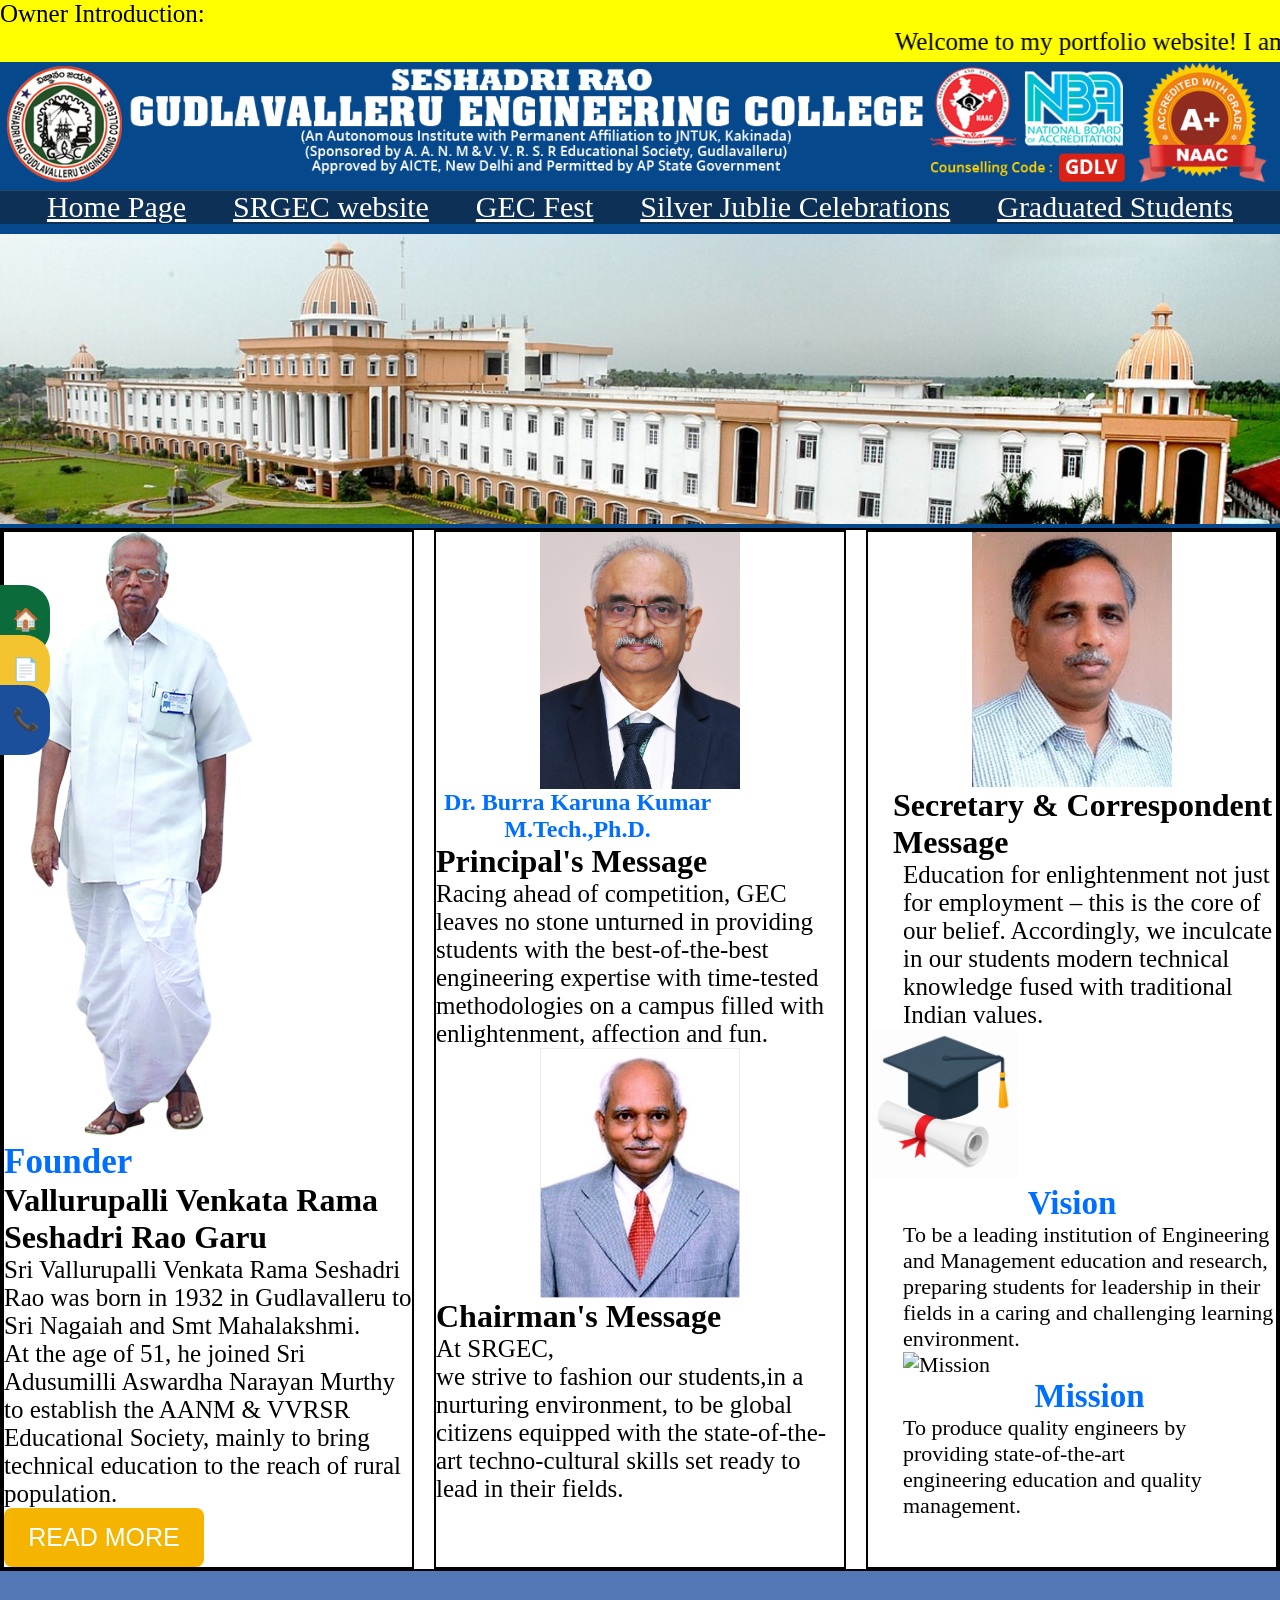
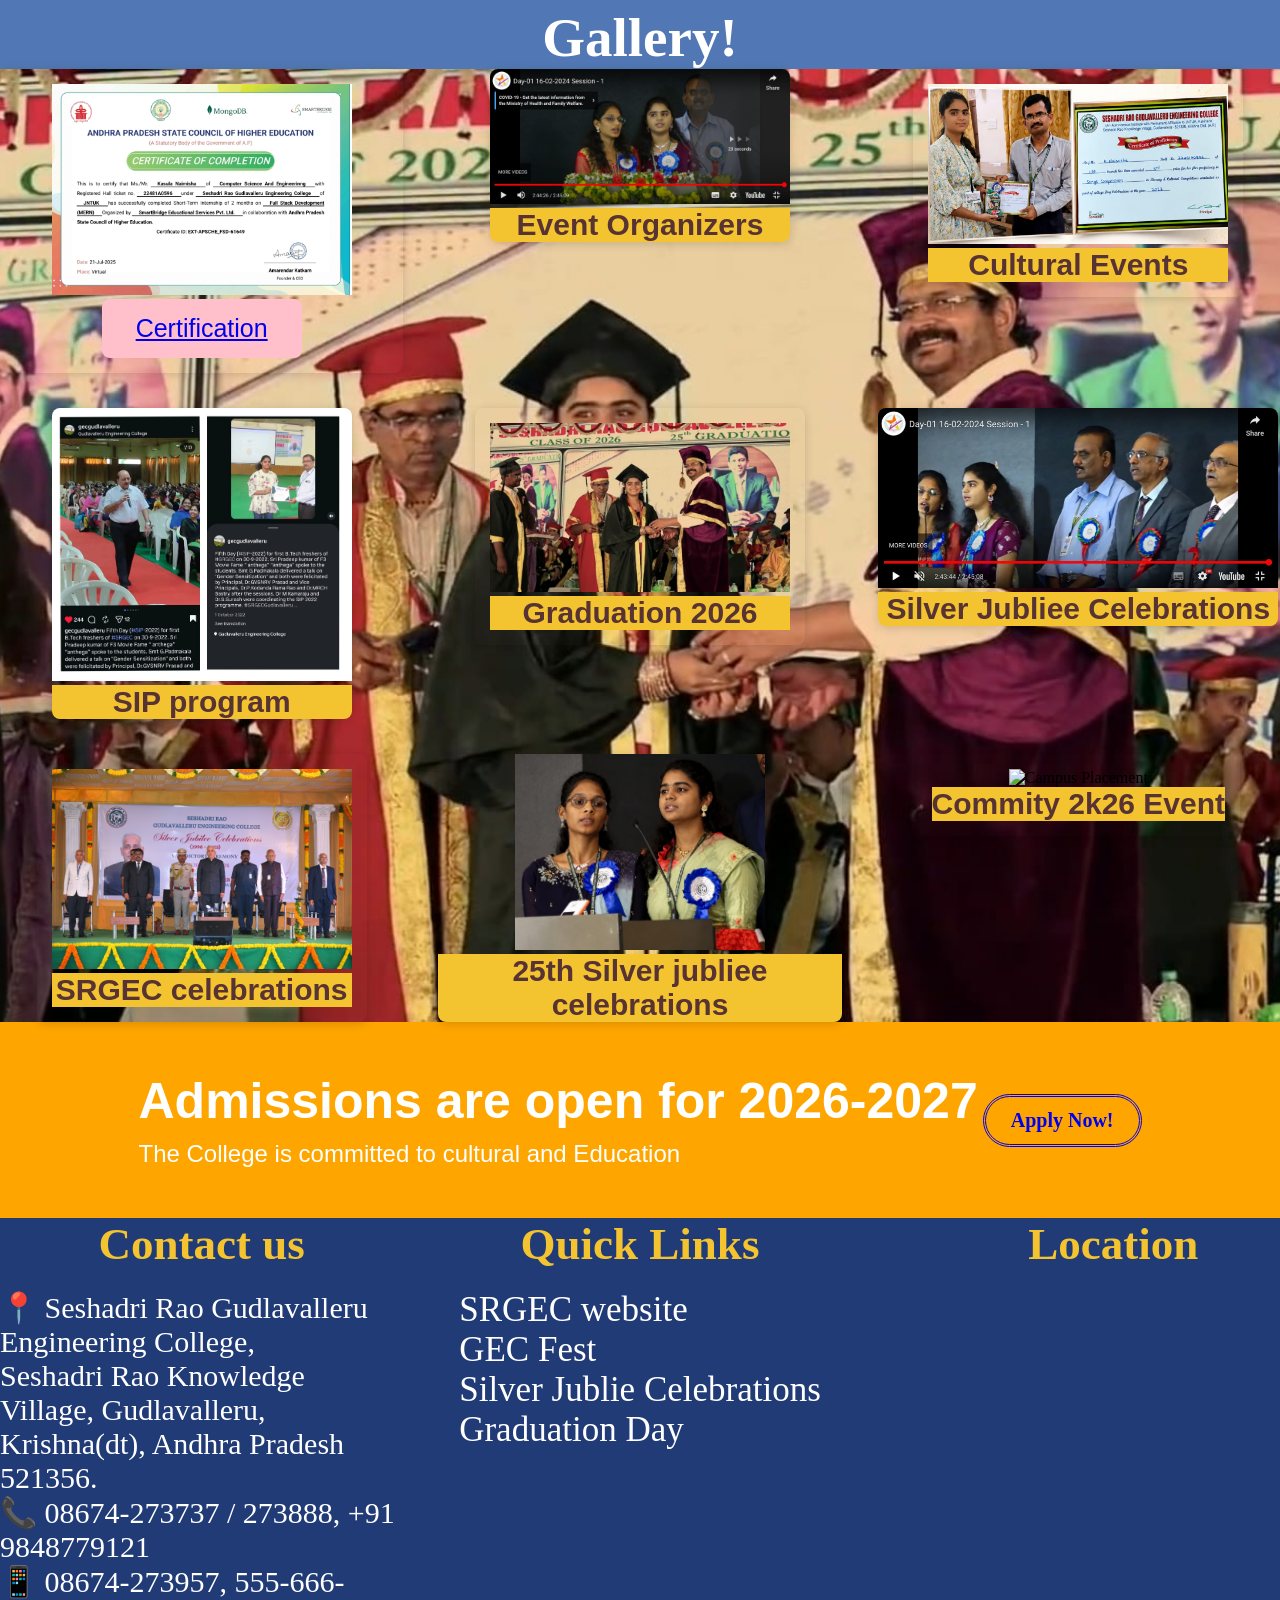
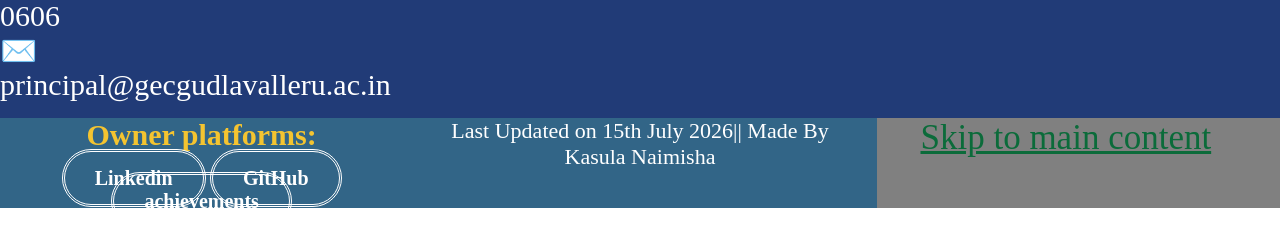
==== index.html @ 8dc7d2e1 "index.html" ====
<!DOCTYPE html>
<html lang="en">
<head>
    <meta charset="UTF-8">
    <meta name="viewport" content="width=device-width, initial-scale=1.0">
    <title>Home</title>
    <link rel="stylesheet" href="stylefinal.css">

</head>
<body>
    
   <div class="latest-news">
        <span class="labell">Owner Introduction:</span>

        <marquee behavior="scroll" direction="left" scrollamount="15">
            Welcome to my portfolio website! I am <b>Kasula Naimisha</b>, a B.Tech (Computer Science & Engineering) graduate from <b>Seshadri Rao Gudlavalleru Engineering College (SRGEC)</b>. I recently completed a <b>3-month Business Development Executive Internship</b> at <b>GenZ EducateWing, Bangalore</b>. I am currently seeking an opportunity as a <b>Full Stack Developer</b>. To showcase my technical skills, I designed and developed this website using <b>HTML5</b> and <b>CSS3</b>. As an aspiring Full Stack Developer, I continuously improve my skills by building real-world projects and learning new technologies every day. I regularly share my projects, certifications, achievements, and professional journey on <b>linkedin<a href="https://www.linkedin.com/in/naimisha-kasula/"></a></b>. Thank you for visiting my website, and I invite you to explore my work and connect with me on LinkedIn.

    </marquee>
    </div>
        <div class="srcimag">
        <img src="images/SRGEC image.png" width="100%">

    </div>

    
    
    <header>
        <nav>
            <ul class="align">
                <li class="current"><a href="index.html">Home Page</a></li>
                <li><a href="SRGEC website.html">SRGEC website</a></li>
                <li><a href="GEC Fest.html">GEC Fest</a></li>
                <li><a href="Silver.html">Silver Jublie Celebrations</a></li>
                <li><a href="Graduation.html">Graduated Students</a></li>
                
            </ul>
        </nav>
        
        <div class="srgec">
            <img src="images/srgec main image.jpg" alt="SRGEC main"  width="100%">
        </div>

    </header>
    <main>
        <div class="owner">
            <div class="Vallurupalli">
                <img src="images/VVRSR.png"  alt="Red"  width="250">
                <h2>Founder</h2>
                <h1>Vallurupalli Venkata Rama Seshadri Rao Garu</h1>
                <p>Sri Vallurupalli Venkata Rama Seshadri Rao was born in 1932 in Gudlavalleru to Sri Nagaiah and Smt Mahalakshmi. </p>
                <p>At the age of 51, he joined Sri Adusumilli Aswardha Narayan Murthy to establish the AANM & VVRSR Educational Society, mainly to bring technical education to the reach of rural population.</p>
                <a href=readmore.html><button>READ MORE</button></a>
            </div> 



            <div class="principal">
                <img src="images/Dr. B. Karuna Kumar.jpg" alt="Dr. B. Karuna Kumar" width="200">
                <h2>Dr. Burra Karuna Kumar M.Tech.,Ph.D.</h2>
                <h1>Principal's Message</h1>
                <p> Racing ahead of competition, GEC leaves no stone unturned in providing students with the best-of-the-best engineering expertise with time-tested methodologies on a campus filled with enlightenment, affection and fun.</p>
                <img src="images/dr.nagaeswararao.jpg" alt="dr.nagaeswararao" width="200">
                <h1>Chairman's Message</h1>
                <p>At SRGEC, </p><p>we strive to fashion our students,in a nurturing environment, to be global citizens equipped with the state-of-the-art techno-cultural skills set ready to lead in their fields.</p>
            </div>
        

        
           


            <div class="svm">
                <div class="satyanarayana">
                    <img src="images/satyanarayana.jpg" alt="satyanarayana.jpg" width="200">
                    <h1>Secretary & Correspondent Message</h1>
                    <p>Education for enlightenment not just for employment – this is the core of our belief. Accordingly, we inculcate in our students modern technical knowledge fused with traditional Indian values. </p>
                </div>
                <div class="vision">
                    <img src="images/vision (2).png" alt="Vision" wdith="50">
                    <h2>Vision</h2>
                    <p>To be a leading institution of Engineering and Management 
                    education and research, preparing students for leadership
                    in their fields in a caring and challenging learning environment.</p>
                </div>
                <div class="mission">
                    <img src="images/Mission.png " alt="Mission" width="50">
                    <h2>Mission</h2>
                    <p>To produce quality engineers by providing state-of-the-art</p>
                    <p>engineering education and quality management.</p>
                </div>
                
                   
                
            </div>
        </div>
        <div class="side-menu">
            <a href="#" class="item">
               <span class="icon">🏠</span>
               <span class="text">Home</span>
            </a>

            <a href="#" class="item">
              <span class="icon">📄</span>
               <span class="text">About</span>
           </a>

           <a href="#" class="item">
               <span class="icon">📞</span>
               <span class="text">Contact</span>
           </a>
        </div>
       <div class="galleri">
            <h1> Gallery! </h1>
        </div>
        <div class="theory">
            <div class="card">
                <img src="images/Full Stack Development (MERN) Internship.jpeg" alt="certifications" width="300">
                <button><a href="certification.html">Certification</a></button>
            </div>
            <div class="card" >
                <img src="images/Day 1.jpeg" alt="Cultural Event Organizers" width="300">
                <h1>Event Organizers</h1>
            </div>
            <div class="card">
                <img src="images/Singer.jpeg" alt="Cultural competition" width="300">
                <h1>Cultural Events</h1>
            </div>
            <div class="card">
                <img src="images/Sip.jpeg" alt="SIP program" width="300">
                <h1>SIP program</h1>
            </div>
            <div class="card">
                <img src="images/Graduate.jpeg" alt="Graduated student"   width="300">
                <h1>Graduation 2026</h1>
            </div>
            <div class="card">
                <img src="images/Day 1 group.png" alt="Day-1 Silver Jublie Celebrations"  width="400">
                <h1>Silver Jubliee Celebrations</h1>
            </div>
            <div class="card">
                <img src="images/day 3 jubliee.jpg" alt="SRGEC celebrations" width="300">
                <h1>SRGEC celebrations</h1>
            </div>
            <div class="card">
                <img src="images/day3 event.jpeg" alt="Day 3 celebrations" width="250">
                <h1>25th Silver jubliee celebrations</h1>
            </div>
            
            <div class="card">
                <img src="images/campus Placement.jpeg" alt="Campus Placement" width="300">
                <h1>Commity 2k26 Event</h1>
            </div>
        </div>

        <div class="applynow">
            <div class="admission">
                <div class="text">
                    <h1>Admissions are open for 2026-2027</h1>
                    <p>The College is committed to cultural and Education</p>
                </div>

                <div class="buttons"><a href="applynow.html">Apply Now!</a></div>
                
            </div>
        </div>




    </main>


    

    <div class="footer">
        <div class="footer-content">
           
            <h2>Contact us</h2>
            <div class="contact-item">
               <ei class="location">📍</ei>
               <ei class="texts">
                  Seshadri Rao Gudlavalleru Engineering College,<br>
                  Seshadri Rao Knowledge Village, Gudlavalleru,<br>
                  Krishna(dt), Andhra Pradesh 521356.
              </ei>
            </div>
            <div class="contact-item">
                <ei class="phone">📞</ei>
                <ei class=texts>08674-273737 / 273888, +91 9848779121</ei>
            </div>
            <div class="contact-item">
                <ei class="Mobile">📱</ei>
                <ei class="texts">08674-273957, 555-666-0606</ei> 
            </div>
            <div class="contact-item">
                <ei class="gmail">✉️</ei>
                <ei class="texts">principal@gecgudlavalleru.ac.in</ei>
            </div>
        </div>

            

            

            
    


          
        <div class="quick-links">
            <h2>Quick Links</h2>
            <ul><a href="SRGEC website.html">SRGEC website</a></ul>
            <ul><a href="GEC Fest.html">GEC Fest</a></ul>
            <ul><a href="Silver.html">Silver Jublie Celebrations</a></ul>
            <ul><a href="Graduation.html">Graduation Day</a><ul>
        </div>




        <section class="location">
           <h2>Location</h2>

            <iframe
               src="https://www.google.com/maps/embed?pb=!1m14!1m8!1m3!1d122510.43036298582!2d81.042576!3d16.350975!3m2!1i1024!2i768!4f13.1!3m3!1m2!1s0x3a361d8f5c8ef751%3A0x3056401791caf216!2sSeshadri%20Rao%20Gudlavalleru%20Engineering%20College!5e0!3m2!1sen!2sin!4v1783881569949!5m2!1sen!2sin" width="600" height="450" style="border:0;" allowfullscreen="" loading="lazy" referrerpolicy="strict-origin-when-cross-origin">
            </iframe>
       </section>
    </div>


    
        
        

     
      <div class="finaaly">
            <div class="icons">
                
                <ul>
                    <h2>Owner platforms:</h2>
                    <a href="https://www.linkedin.com/in/naimisha-kasula " target="_blank">Linkedin</a>
                    <a href="https://github.com/Naimishakasula" target="_blank">GitHub</a>
                   <a href="https://github.com/Naimishakasula/srgec-college-website" target="_blank">achievements</a>
                </ul>

                
           </div>

            <div class="made">
                <p>Last Updated on 15th July 2026|| Made By Kasula Naimisha</p>
            </div>

            <a href="Home.html" class="skip-link">Skip to main content</a>
        
      </div>
      
        
    





    


        
        
          
           
           
    </div>   
        
    </header>
</body>
</html>
---- stylefinal.css ----
body{
    background-color:white;
    text-decoration: none;

}


.skip-link {
    
    font-size: 22px;
    color:white;
}
.skip-link:hover{
    color: rgb(205, 205, 62);
}



.align{
    display:flex;
    
    justify-content: space-evenly;
    background-color:rgb(13, 49, 86);
    font-size: 30px;
    overflow-x: visible;
    box-shadow: inset 0 1px 0 rgba(255, 255, 255, .1);
    text-decoration: none;
}



.align li a:hover {
    color: yellow;
}

.align a{
    color:white;
}







.srcimag{
    background-color:rgb(5, 72, 140);
    

}
.srgec{
    background-color:rgb(5, 72, 140);
}

    





h2{
    color:rgb(0, 110, 255);
    text-align: center;
    
}




.second{
    display: grid;
    grid-template-columns: repeat(2, 1fr);
    gap:0px;
    justify-items: center;

}




.srgecwebsite{
    background-image: url(images/college.jpeg);
    background-repeat: no-repeat; 
    background-size: cover;
    background-position: center;
    
    
    width: 100%;
    min-height:100vh;
    height:auto;

    
    font-size: 25px;
    
    
}
.srgecwebsite a:hover{
    color:#1b4f9b;
    text-transform:capitalize;
    text-decoration:none;
}


.owner {
    display: grid;
    grid-template-columns: repeat(3, 1fr);
    gap: 20px;
    justify-items: center;
    
}

.container{
    display: grid;
    grid-template-columns: repeat(2,1fr);
    
}

.container p{
    font-size: 25px;
}
.container h2{
    text-align: left;
    font-size: 35px;
}
.container h2:hover{
    color:yellow;
}






.button{
    
    width: 150px;
    height: 25px;
}

.principal p{
    font-size: 25px;

    text-align: left;
}
.principal h1{
    text-align: left;
}

.chairman p{
    font-size: 25px;

}

.chairman{
    border: 2px solid black;
}

.owner{
    border:2px solid black;
    
}
.container{
    border:2px solid black;
}


.Vallurupalli {
    border:2px solid black;

}
.Vallurupalli p{
    font-size: 25px;
}


.principal{
    border:2px solid black;
}
.principal img{
    display:block;
    margin:auto;
}
.principal h2{
    padding-right:25px ;
}
.svm{
    border: 2px solid black;
    
}
.vision img{
    width:150px;
}


.mission p{
    padding-left: 35px;
}

.mission img{
    padding-left: 35px;
}
.mission h2{
    padding-left: 35px;
}
.skip-link{
    color:black;
}
.latest-news{
    background-color: yellow;
}



.srgec{
    padding-top: 10px;
}
*{
    margin: 0;
    padding: 0;
    box-sizing: border-box;
}

html,body{
    width: 100%;
    overflow-x: hidden;
}
.satyanarayana p{
    font-size: 25px;
    padding-left: 35px;
    text-align: left;
}  
.satyanarayana img{
    display:block;
    margin:auto;
    
}
.satyanarayana h2{
    padding-right: 35px;
    color:rgb(5, 72, 140);
}
.vision{
    font-size:22px;

}
.vision p{
    padding-left: 35px;
}
.vision img{
    background-image: transparent;
}
.vision h2:hover{
    color:yellow;
}
.mission h2:hover{
    color:yellow;
}
.mission{
    font-size: 22px;
}
.skip-link{
    padding-right: 25px;
}
.satyanarayana h1{
    padding-left: 25px;
}

.principal h2{
    padding-right: 125px;
}
.mission img{
    width:150px;
    
}
.power{
    font-size: 25px;
    padding-left: 20px;
}
.Vallurupalli button{
    font-size: 25px;
    box-sizing: border-box;
}
.Vallurupalli button:hover{
    background-color: green;
}
.theory{
    display:grid;
    grid-template-columns: repeat(3, 1fr);
    gap: 35px;
    justify-items:center;
}
.theory div:nth-child(odd){
    justify-items: center;
    width:fit-content;
    text-align: center;
    padding: 15px;
    margin:none;
    
}

.theory h1{
    font-size: 22px;
}
.card{
    border-radius: 8px;
    box-shadow: 0 2px 10px rgba(0,0,0,0.15);
    overflow: hidden;
    text-align: center;

}
.card h1{
    color:rgb(88, 51, 51);
    background-color:#f4c430;
    font-size: 30px;
    font-family:'Lucida Sans', 'Lucida Sans Regular', 'Lucida Grande', 'Lucida Sans Unicode', Geneva, Verdana, sans-serif;
}

.card button{
    text-decoration: none;
    background-color: pink;
    box-sizing: border-box;
    border-radius: 8px;
}
.card button:hover{
    color:green;
    font-size: 25px;
    text-transform: uppercase;
    text-decoration:none;
}


.galleri{
    padding-top: 35px;
    background-color: #5178b4;
    
}
.galleri h1{
    width: 100%;
    text-align: center;
    font-size: 55px;
    color: white;
}


.side-menu{
    position:fixed;
    
    top:60%;

    transform: translateY(50%);
    z-index: 999;
}

.side-menu .item{
    display: flex;
    align-items: center;
    width: 50px;
    height: 70px;
    margin: -20px 0;
    background: #0b6b3a;
    color: white;
    text-decoration: none;
    border-radius: 0 25px 25px 0;
    overflow:hidden;
    transition: width 0.4s;
    font-size: 25px;
}

.side-menu .item:nth-child(2){
    background: #f4c430;
}

.side-menu .item:nth-child(3){
    background: #1b4f9b;
}

.side-menu .icon{
    min-width: 50px;
    text-align: center;
    font-size: 22px;
}

.side-menu .text{
    white-space: nowrap;
    opacity: 0;
    transition: opacity .3s;
    padding-right: 20px;
}

.side-menu .item:hover{
    width: 180px;
}

.side-menu .item:hover .text{
    opacity: 1;
}
.latest-news{
    font-size: 25px;
}
.applynow{
    background-color:orange;
    width:100%;
    padding:50px;
}
.text{
    font-family: Arial, Helvetica, sans-serif;
    color:#fff

}
.text h1{
    font-size: 50px;
    font-weight: bold;
    margin-bottom:10px;
    
}
.text p{
    font-size: 24px;
}
.admission{
    width:85%;
    margin:auto;
    display:flex;
    justify-content:space-between;
    align-items:center;
}

@media screen and (max-width:768px){

.admission{
    flex-direction:column;
}
footer{
    height:auto;
    padding:30px;
}

}
/* Responsive Design */

@media screen and (max-width:768px){

    .align{
        flex-direction: column;
        align-items: center;
        font-size:20px;
    }

    .second,
    .owner,
    .container,
    .theory{
        grid-template-columns:1fr;
    }

    .Vallurupalli img,
    .principal img,
    .satyanarayana img{
        width:90%;
        padding-left:0;
        display:block;
        margin:auto;
    }

    .container h2,
    .container p,
    .principal p,
    .chairman p,
    .Vallurupalli p,
    .satyanarayana p,
    .vision,
    .mission{
        font-size:18px;
        text-align:center;
        padding:10px;
    }

    .text h1{
        font-size:30px;
    }

    .text p{
        font-size:18px;
    }

    footer{
        height:auto;
        padding:30px;
        font-size:20px;
    }

    .side-menu{
        display:none;
    }
}


.align{
    display:flex;
    justify-content:space-evenly;
    list-style:none;
    flex-wrap:wrap;
}

@media screen and (max-width:768px){
    .align{
        flex-direction:column;
        align-items:center;
    }

    .align li{
        margin:10px 0;
    }
}
@media screen and (max-width:768px){

.owner{
    grid-template-columns:1fr;
}

}
@media screen and (max-width:768px){

.theory{
    grid-template-columns:1fr;
}

}
@media screen and (max-width:1024px){

.theory{
    grid-template-columns:repeat(2,1fr);
}

}
.footer{
    background-color: #1b4f9b;
    color: #fff;
    display:grid;
    grid-template-columns: repeat(3, 1fr);
    gap: 35px;
    justify-items:center;
    
}

    



.footers a{
    color:white;
    display: grid;
    font-size: 25px;
}


.contact-item{
    font-size:30px;
}
.quick-links{
    font-size:35px;
}
.quick-links h2{
    color:  #f4c430;
    padding-bottom: 20px;
    font-size: 45px;
}
.quick-links a{
    color:#ffffff;
    text-decoration: none;
}
.quick-links a:hover{
    color: #f4c430;
    text-decoration: underline;
    text-transform: uppercase;
}
.footer-content h2{
    color:  #f4c430;
    padding-bottom: 20px;
}
.buttons a{
    font-size: 20px;
    font-weight: bold;
    text-decoration: none;
    padding: 12px 25px;
    display: inline-block;
    border-radius: 50px;
    transition: 0.3s ease;
    border-style: double;
}

.buttons a:hover{
    background-color: #0b6b3a;
    transform: scale(1.05);
}
.current{
    text-decoration: none;
    border-radius: 8px;
}
.theory{
    background-image:url(images/Graduate.jpeg);
    background-position: center center;
    width: 100%;
    min-height: 100vh;
    background-repeat: no-repeat;
    background-size: cover;
    
   

    
    
}
.card{
    height: fit-content;
    background-color: none;
}
.card h2{
    color:#1b4f9b;
}
.card h2:hover{
    color:#326587;
}

.student-achievements{
    font-size: 25px;
    padding-top: 29px;
}
.student-achievements h2 a{
    color:rgb(27, 161, 117);
    
}


.Vallurupalli h2{
    text-align: left;
    font-size: 35px;
}
.location{
    width:100px;
    height:100px;
}
.footer{
    background-size:auto;
    background:#213b77;
    min-height:500px;
}
.footer-content h2{
    font-size: 45px;
    color: #f4c430;
}
.location h2{
    font-size: 45px;
    color:#f4c430;
}

.finaaly {
    color:white;
    font-size: 18px;
    text-align: center;
    min-height: 90px;
    background-color: #326587;
    display: grid;
    grid-template-columns: repeat(3,1fr);
    gap:35px;
    
    
}


.icons a{
    color:#fff;
    font-size: 20px;
    font-weight: bold;
    text-decoration: none;
    padding:15px 30px;
    border-radius: 50px;
    transition: 0.3s ease;
    border-style: double;
    position: relative;
    top:15px;
}
.icons h2{
    color: #f4c430;
    font-size: 30px;
}
.icons a:hover{
    color: #0b6b3a;
}

.made p{
    font-size: 22px;
}


.srgecwebsite{
    font-size: 35px;
    color:#212477;
}

.Gallery{
    background-image:url(images/Groupphoto.jpeg);
    width:100%;
    min-height:100vh;
    background-position: center center;
    background-repeat: no-repeat;
    background-size: cover;


}

.Gallery img{
    
    opacity: 0.5;   /* 0 = fully transparent, 1 = fully visible */
}

.Gallery p{
    color:#1b4f9b;
    font-size: 45px;
    text-align:center;
    text-overflow: ellipsis;
}



.form-container{
    width:80%;
    max-width:900px;
    margin:50px auto;
}

.form-container h1{
    text-align:center;
    margin-bottom:30px;
}

.application-form{
    display:flex;
    flex-direction:column;
    gap:30px;
}

.application-form input{
    width:100%;
    padding:15px;
    font-size:20px;
    border:3px solid #3f3e3e;
    border-radius:8px;
    box-sizing:border-box;
}

.row{
    display:flex;
    gap:20px;
}

.row input{
    width:50%;
}

button{
    width:200px;
    padding:15px;
    margin:auto;
    border:none;
    background:#f5b400;
    color:white;
    font-size:25px;
    border-radius:8px;
    cursor:pointer;
}

button:hover{
    background: #0b6b3a;
}
.silver-jubliee img{
    border-radius: 8px;
    border:3px solid black;
    padding: 20px;
    background-color: hsl(148, 20%, 27%);
    height: 300px;
    width: 100%;
    transition: 0.3s;
}
.silver-jubliee{
    display: grid;
    grid-template-columns: repeat(4,1fr);
    gap: 20px;
    padding: 20px;

}
.silver-jubliee img:hover{
    color:#f5b400;
}
.event-links{
    display: flex;
    gap: 20px;
    justify-content: center;
    flex-wrap: wrap;
}

.silver-jubilee-content p{
    font-size: 25px;
}

  

.headings1{
    color:#213b77;
    text-align: center;
    font-size: 35px;
    text-decoration: underline;
    font-style: italic;
  
   
}
.hello{
    
    background-color: pink;
}
.hello img{
    top:20px;
    width:300px;
    background-color: pink;
}

.toffan{
    background-color: pink;
}
.toffan ul{
    text-align: center;
    align-items: center;
    font-size: 25px;
    color:rgb(67, 47, 47);
}
.grids img{
    height:max-content;
    width:350px;
    border: 15px solid black;
    padding:5px;
    background-color:#3f3e3e;
}
.grids{
    background-image: url(images/MyGraduation.jpeg);
    background-position:center;
    background-repeat: no-repeat;
    background-size: cover;
}
.silver-jubilee-content p{
    background-color: rgb(172, 159, 159);
}
.silver-jubilee-content h1{
    background-color: #326587;
    color:#fff;
    text-align: center;
}
.silver-jubliee{
    background-color: #6a94a4;
}
.event-links{
    background-color: rgb(139, 157, 101);
}
.heading1{
    background-color:  rgb(59, 93, 145);
    color: white;
    text-decoration: double;
    font-style: italic;
    font-size: 25px;
}
.Long{
    background-color: #808080;
}
.srgecwebsite h3{
    font-weight: 100;
    background-color: #808080;
    
}
.link2 a:hover{
    color:yellow;
   
}
.link2{
    background-color: #808080;
    color:black;
}
.skip-link{
    color:#0b6b3a;
    background-color: grey;
    font-size: 35px;
}
.fest{
    background-color: #6a94a4;
    display: grid;
    grid-template-columns: repeat(2,0.5fr);
    padding: 3px;
    border: 2px solid black;
    

}
.fest p{
    background-color: #808080;
}
.fest h2{
    color:black;
    background-color: rgb(172, 149, 106);
}
.fest img{
    width: 350px;
    height: 250px;
    object-fit: cover;

}
.alls img{
    object-fit:cover;
    width:100;
    height:30vh;
    
}
.alle img{
    width: 400px;
    object-fit: cover;
    padding-left: 30px;
}
.allo img{
    width: 400px;

}
.allw img{
    width:700px;
}
.ally img{
    width:700px;
}
.allp img{
    width:500px;
}
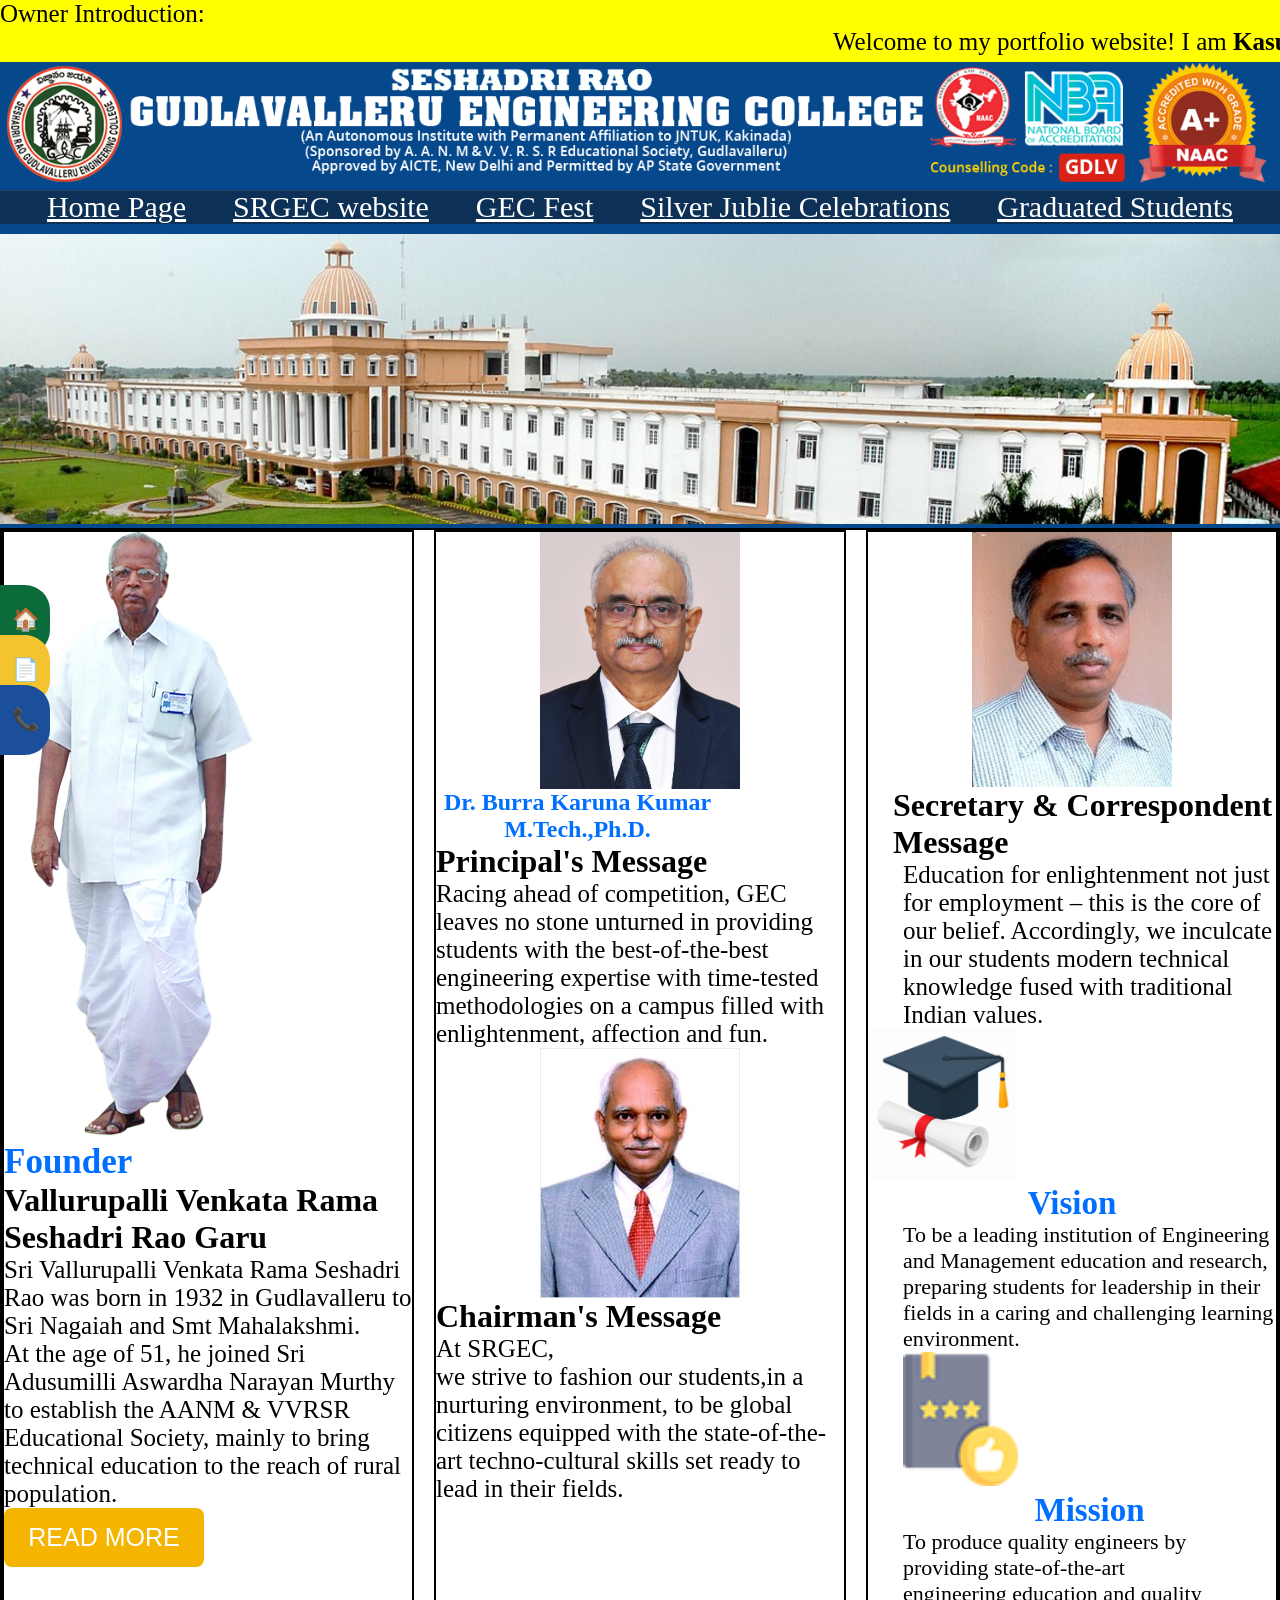
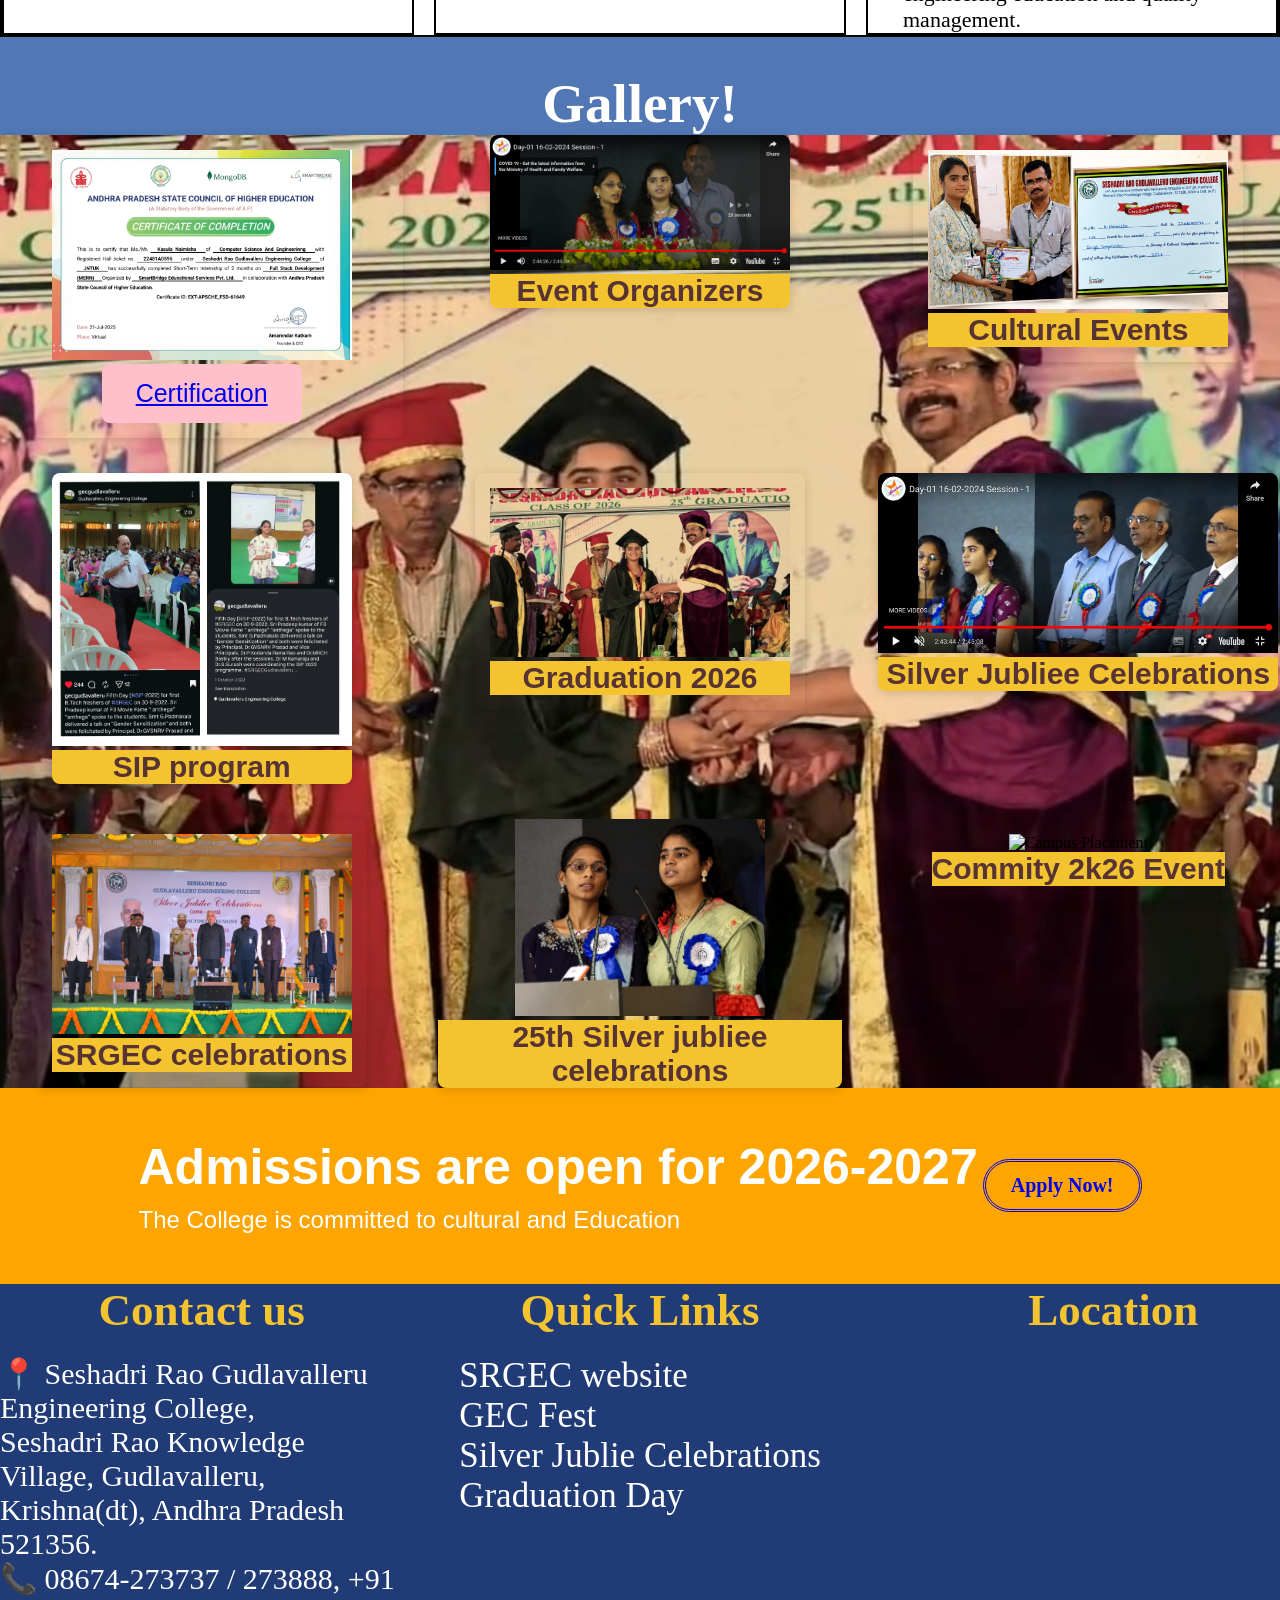
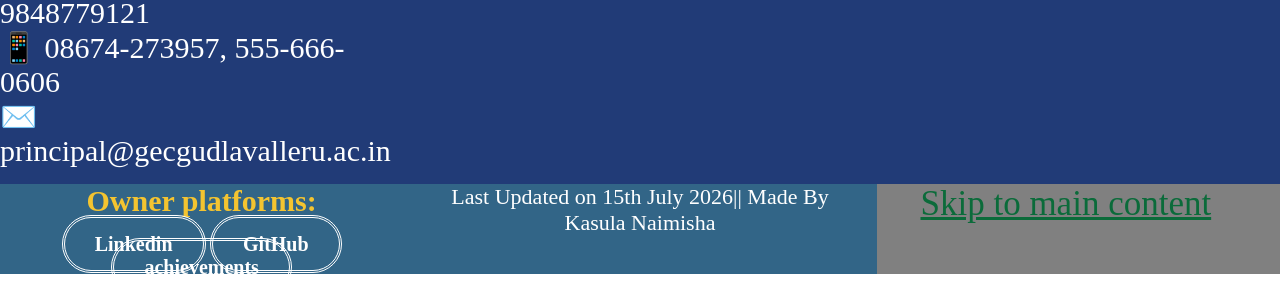
==== commit 8849ffa4: "index.html" ====
--- a/index.html
+++ b/index.html
@@ -83,7 +83,7 @@
                     in their fields in a caring and challenging learning environment.</p>
                 </div>
                 <div class="mission">
-                    <img src="images/Mission.png " alt="Mission" width="50">
+                    <img src="Mission.png " alt="Mission" width="50">
                     <h2>Mission</h2>
                     <p>To produce quality engineers by providing state-of-the-art</p>
                     <p>engineering education and quality management.</p>
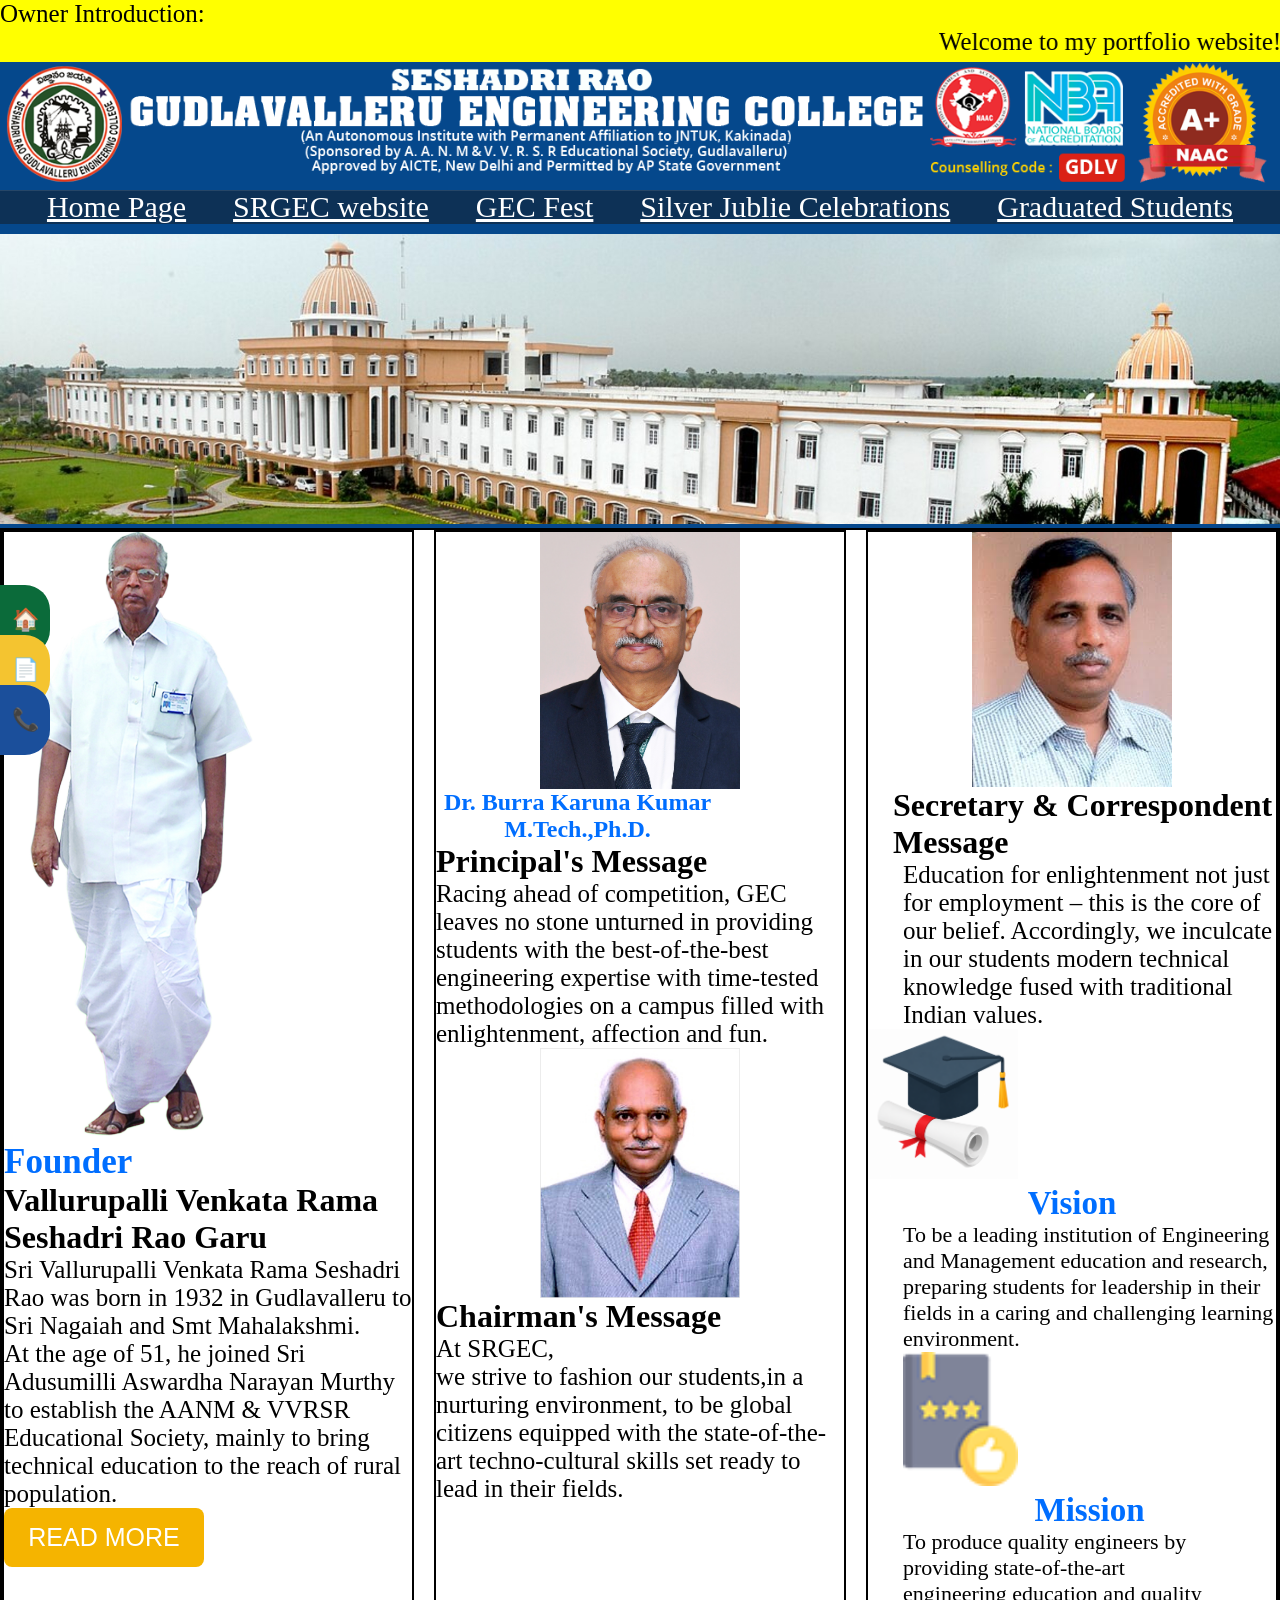
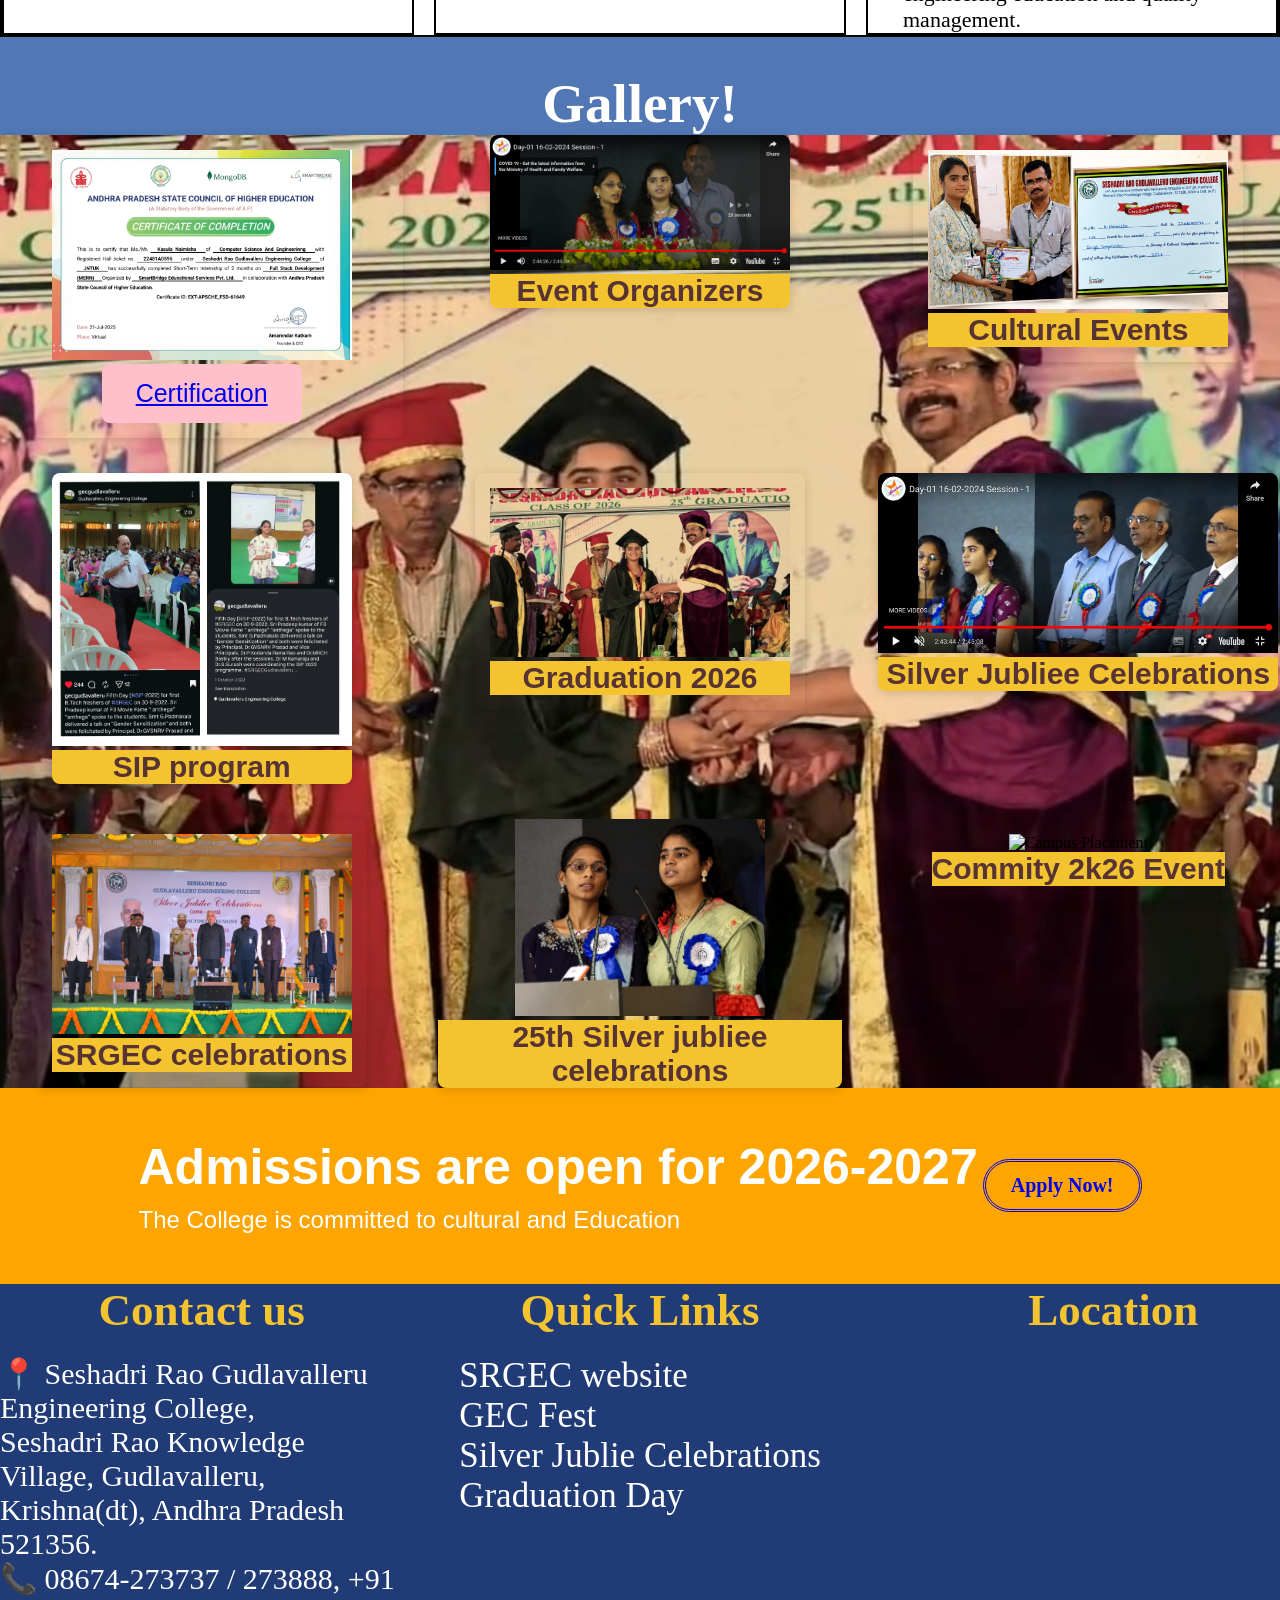
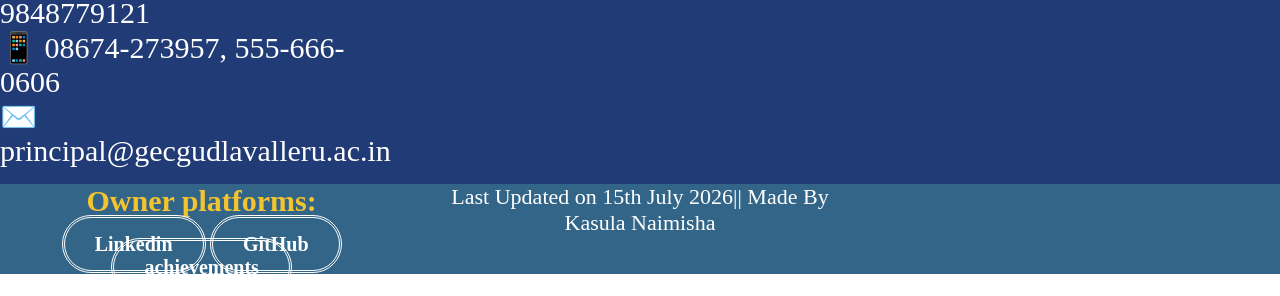
==== commit 9b851e1b: "index.html" ====
--- a/index.html
+++ b/index.html
@@ -250,7 +250,7 @@
                 <p>Last Updated on 15th July 2026|| Made By Kasula Naimisha</p>
             </div>
 
-            <a href="Home.html" class="skip-link">Skip to main content</a>
+            
         
       </div>
       
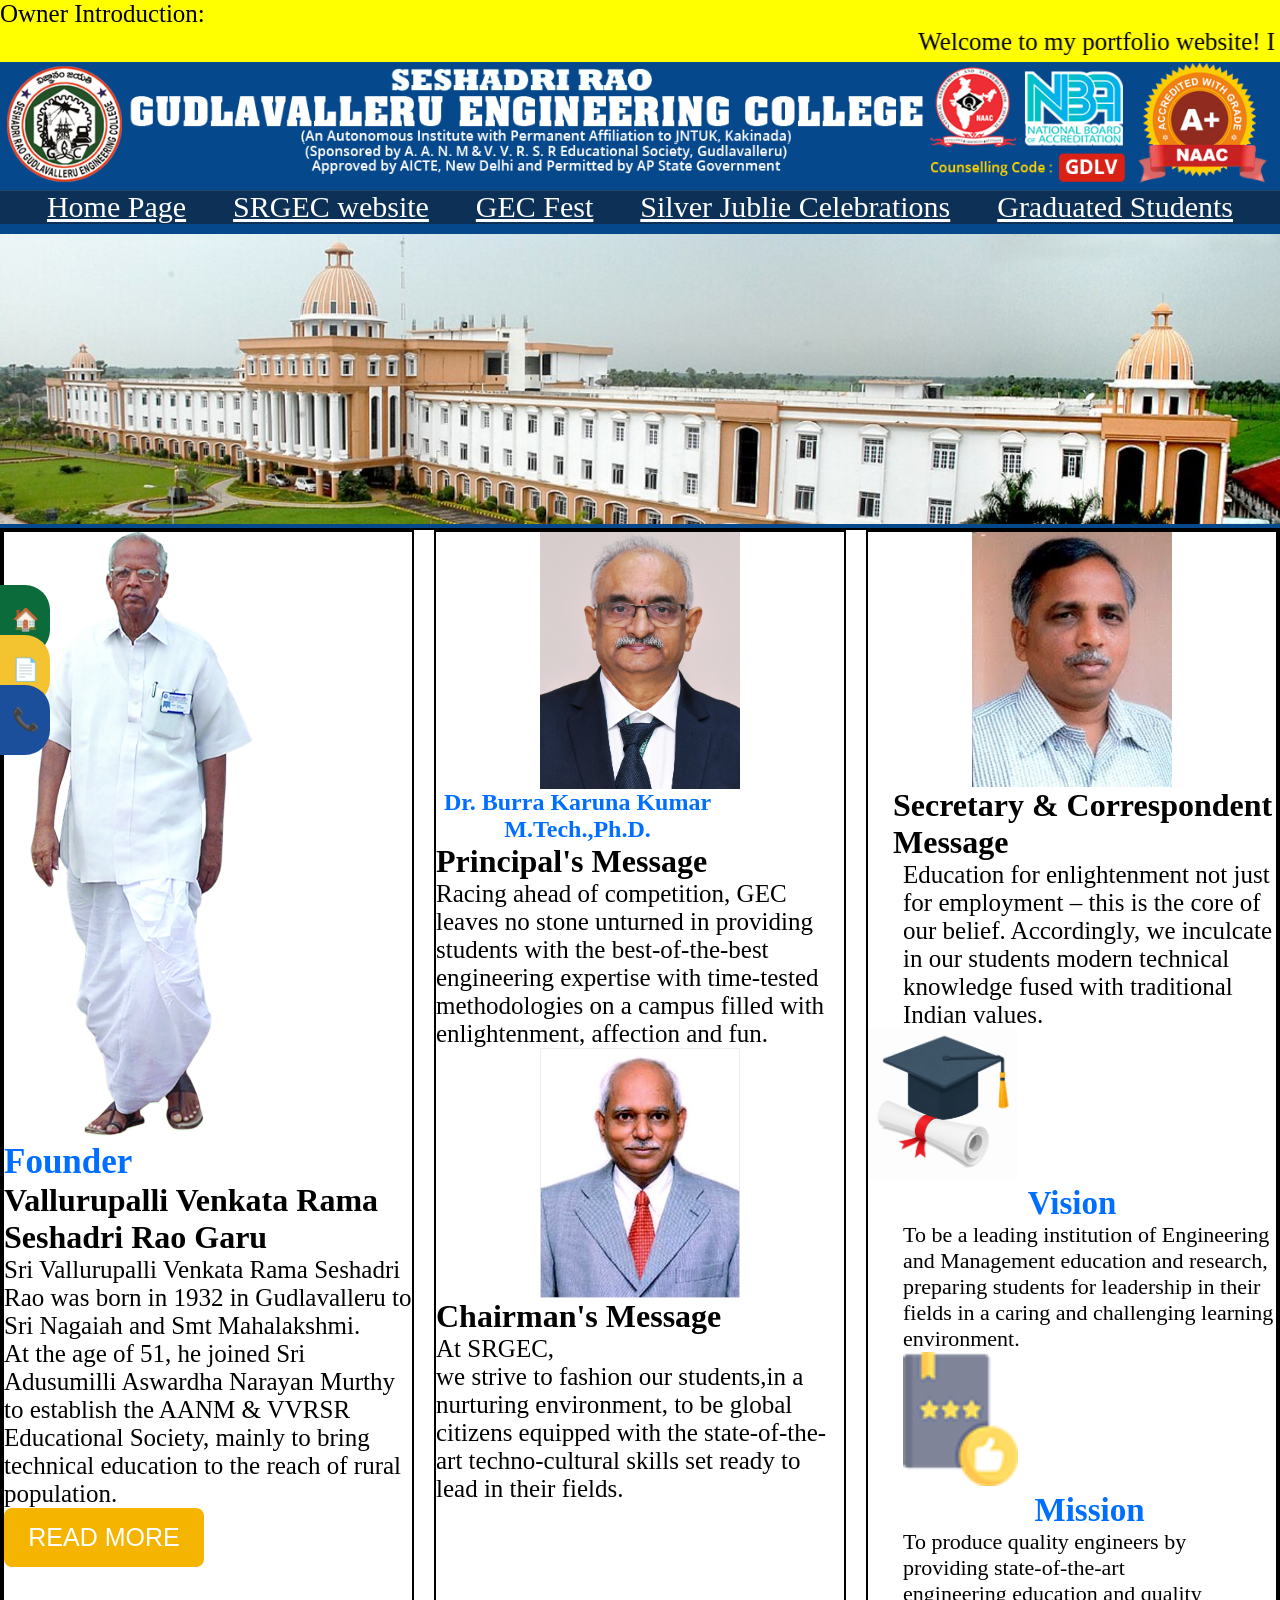
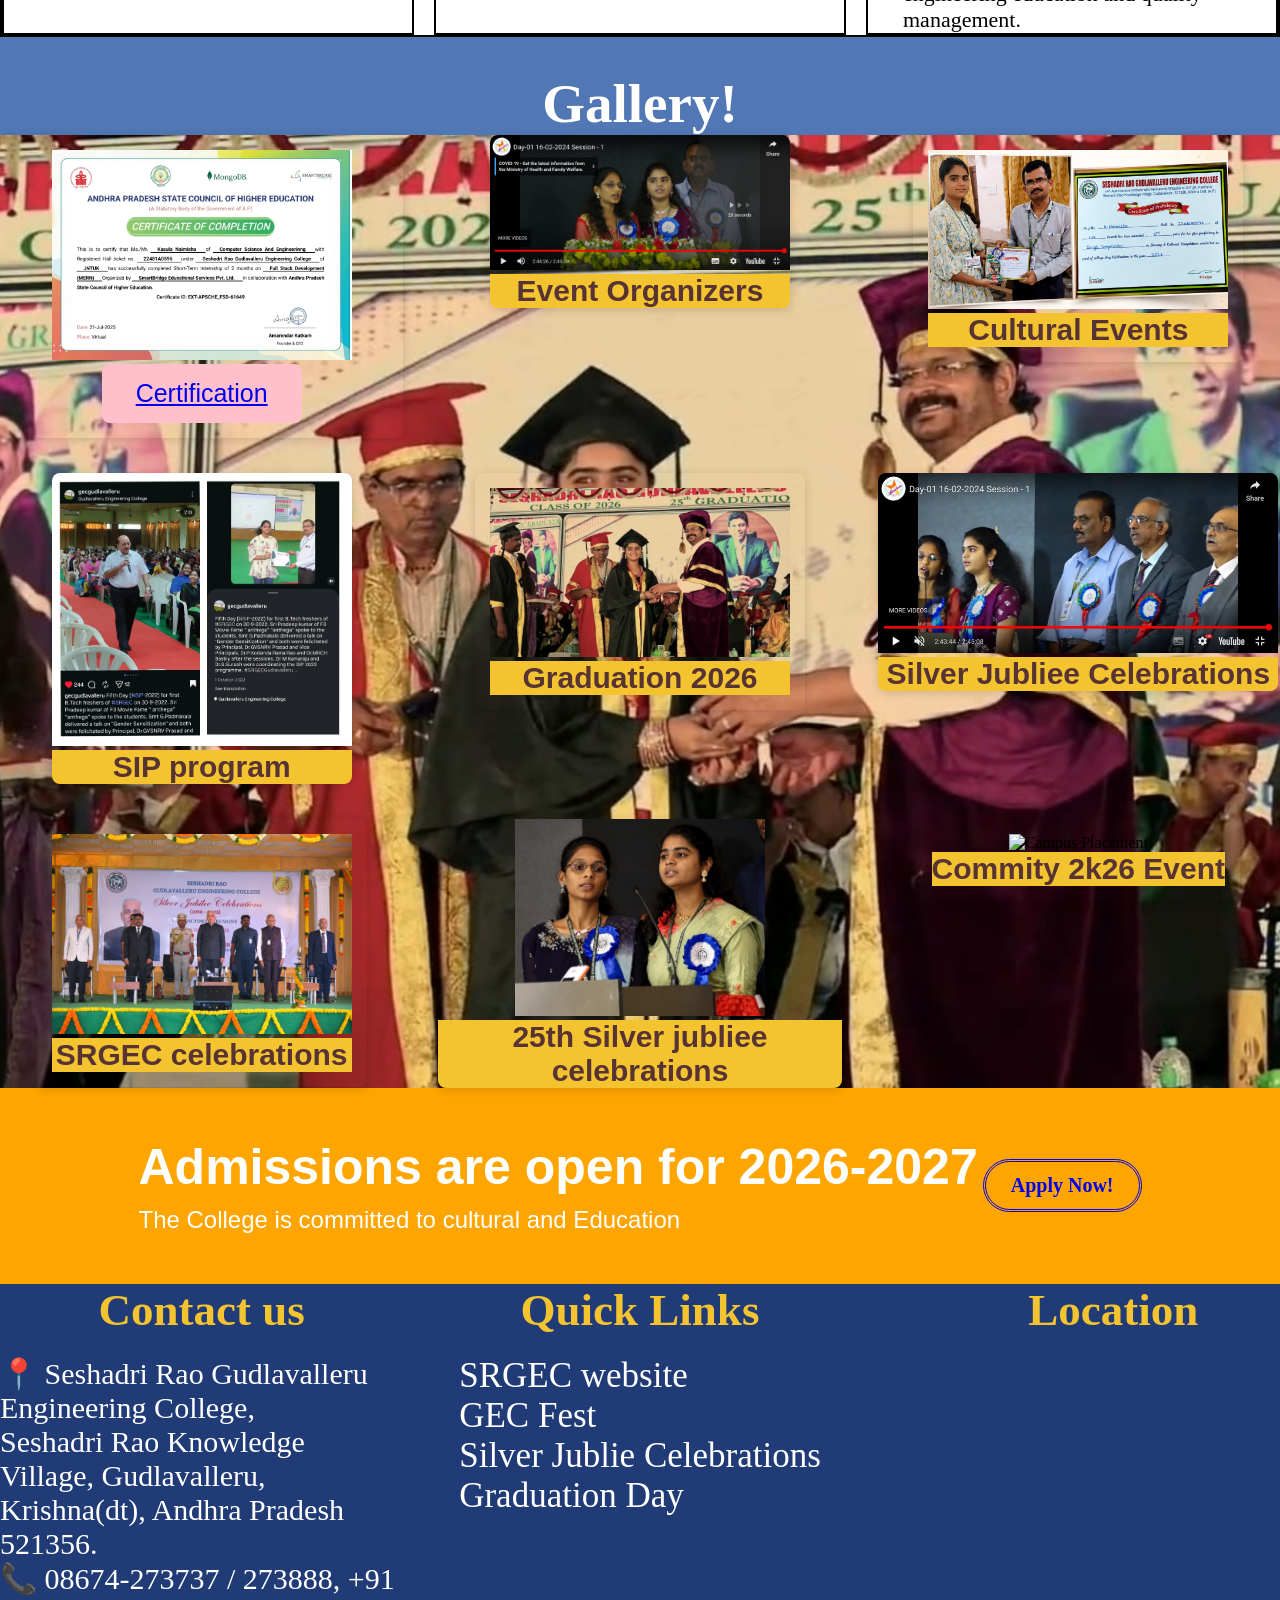
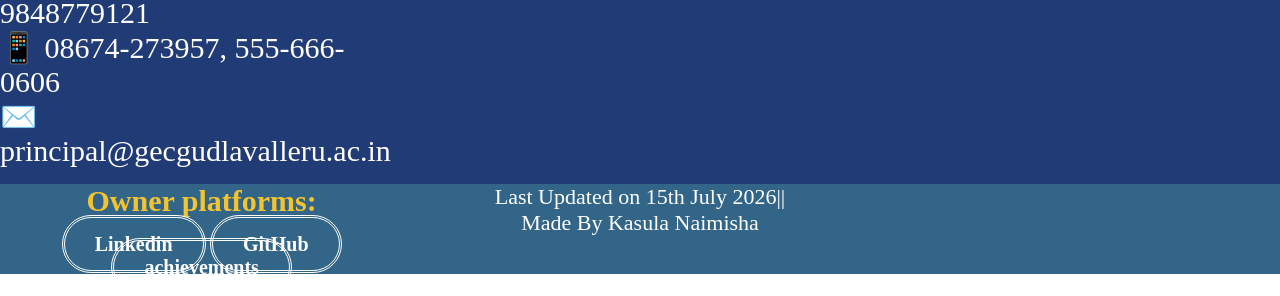
==== commit 911103ff: "index.html" ====
--- a/index.html
+++ b/index.html
@@ -247,7 +247,7 @@
            </div>
 
             <div class="made">
-                <p>Last Updated on 15th July 2026|| Made By Kasula Naimisha</p>
+                <p>Last Updated on 15th July 2026|| <br>Made By Kasula Naimisha</p>
             </div>
 
             
@@ -269,7 +269,7 @@
           
            
            
-    </div>   
+     
         
     </header>
 </body>
